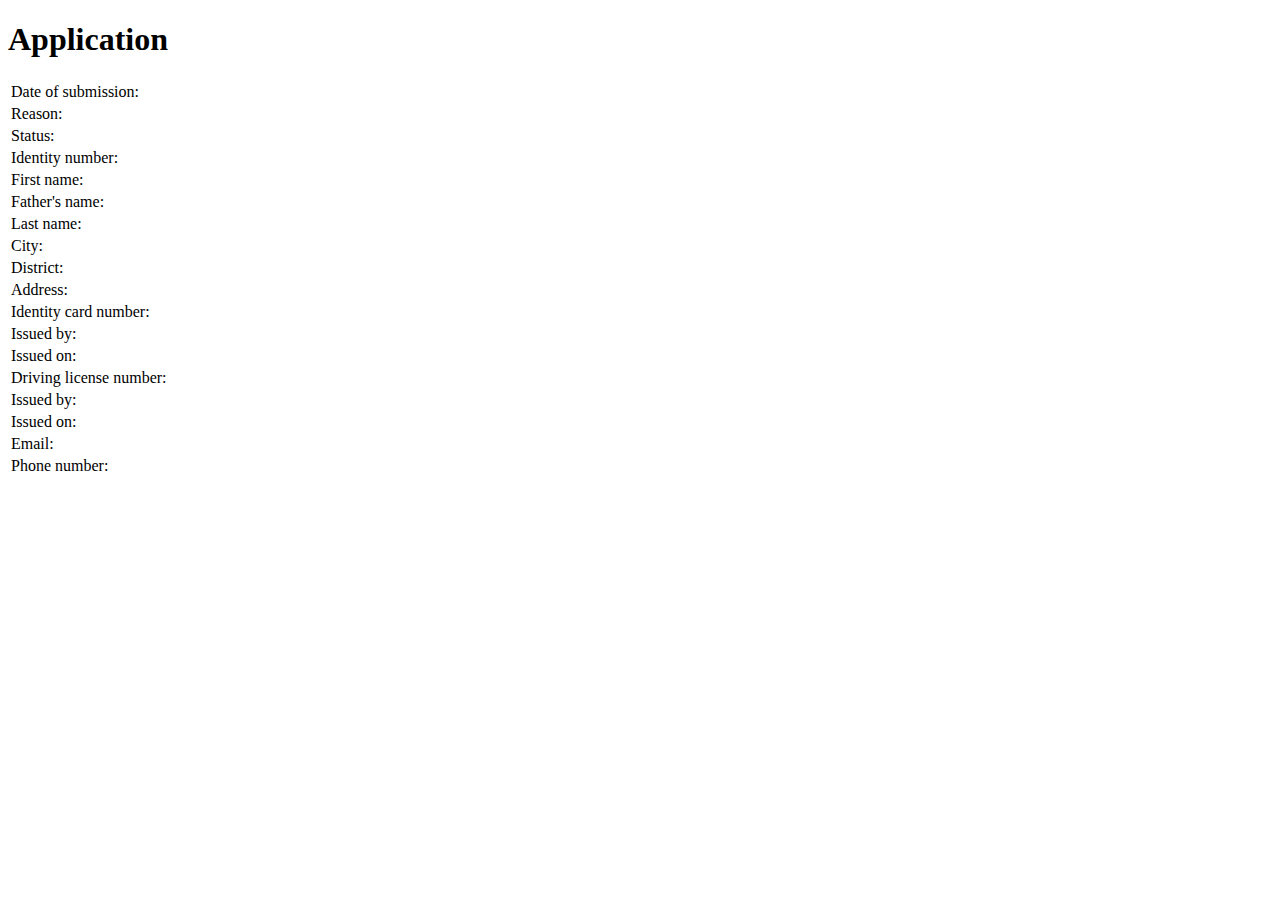
==== Web/src/main/resources/templates/application.html @ 8a5b506a "Fixed bug with css reference and added application.html to web." ====
<!DOCTYPE html>
<html lang="en" xmlns:th="http://www.w3.org/1999/xhtml">
<head>
    <meta charset="UTF-8">
    <title>GetMyDriverCard</title>
    <link rel="stylesheet" th:href="@{/css/application.css}" type="text/css">
</head>
<body>
<section>
    <h1>Application</h1>
    <table>
        <tr>
            <td>
                Date of submission:
            </td>
            <td id="date-of-submission">

            </td>
        </tr>
        <tr>
            <td>
                Reason:
            </td>
            <td id="reason">

            </td>
        </tr>
        <tr>
            <td>
                Status:
            </td>
            <td id="status">

            </td>
        </tr>
        <tr>
            <td>
                Identity number:
            </td>
            <td id="identity-number">

            </td>
        </tr>
        <tr>
            <td>
                First name:
            </td>
            <td id="first-name">

            </td>
        </tr>
        <tr>
            <td>
                Father's name:
            </td>
            <td id="fathers-name">

            </td>
        </tr>
        <tr>
            <td>
                Last name:
            </td>
            <td id="last-name">

            </td>
        </tr>
        <tr>
            <td>
                City:
            </td>
            <td id="city">

            </td>
        </tr>
        <tr>
            <td>
                District:
            </td>
            <td id="district">

            </td>
        </tr>
        <tr>
            <td>
                Address:
            </td>
            <td id="address">

            </td>
        </tr>
        <tr>
            <td>
                Identity card number:
            </td>
            <td id="identity-card-number">

            </td>
        </tr>
        <tr>
            <td>
                Issued by:
            </td>
            <td id="issued-by">

            </td>
        </tr>
        <tr>
            <td>
                Issued on:
            </td>
            <td id="issued-on">

            </td>
        </tr>
        <tr>
            <td>
                Driving license number:
            </td>
            <td id="driving-license-number">

            </td>
        </tr>
        <tr>
            <td>
                Issued by:
            </td>
            <td id="issued-by-license">

            </td>
        </tr>
        <tr>
            <td>
                Issued on:
            </td>
            <td id="issued-on-license">

            </td>
        </tr>
        <tr>
            <td>
                Email:
            </td>
            <td id="email">

            </td>
        </tr>
        <tr>
            <td>
                Phone number:
            </td>
            <td id="phone-number">

            </td>
        </tr>
    </table>
</section>
</body>
</html>
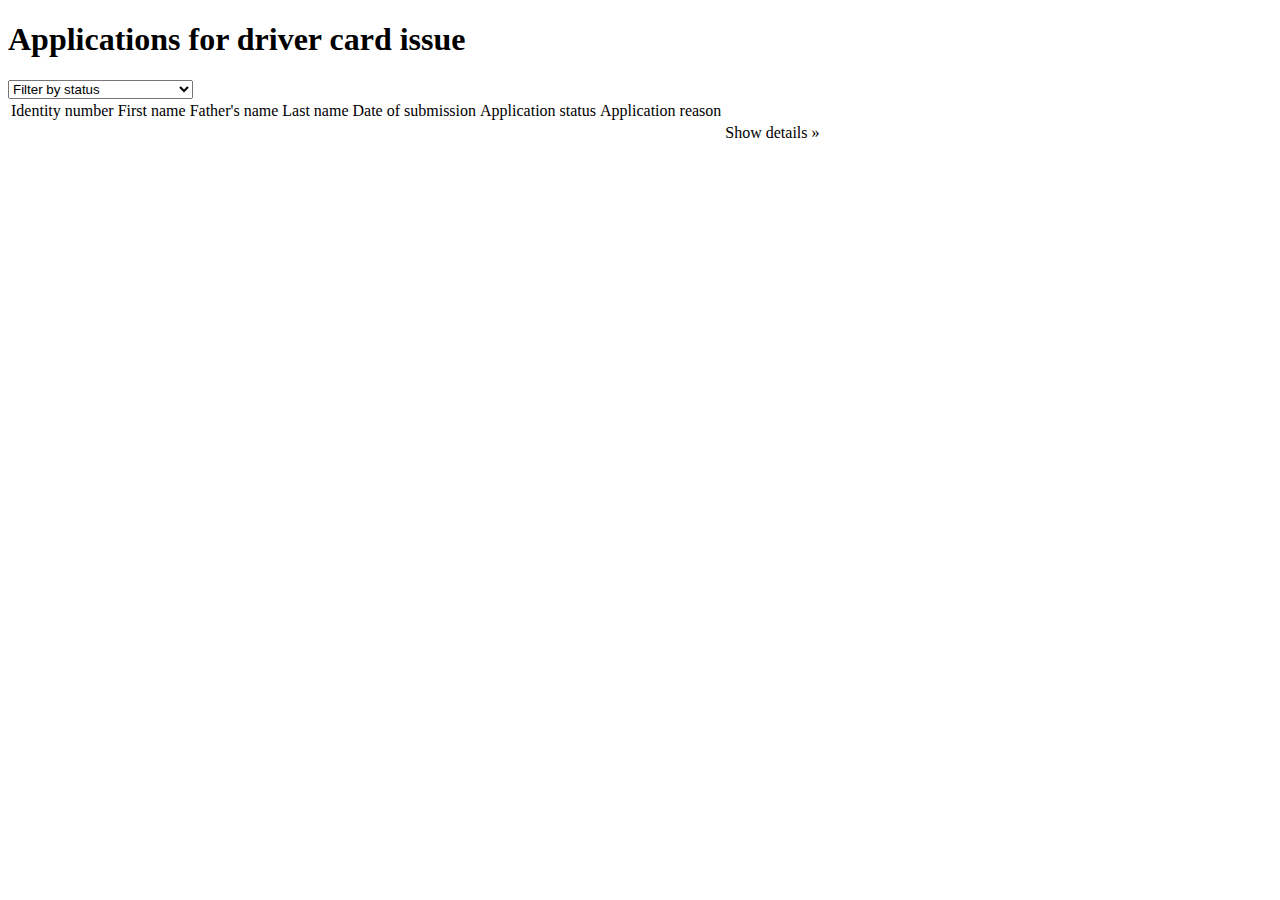
==== commit 44cfd51e: "Made all applications and details to work in web." ====
--- a/Web/src/main/resources/templates/application.html
+++ b/Web/src/main/resources/templates/application.html
@@ -4,156 +4,47 @@
     <meta charset="UTF-8">
     <title>GetMyDriverCard</title>
     <link rel="stylesheet" th:href="@{/css/application.css}" type="text/css">
+    <script
+            src="https://code.jquery.com/jquery-3.3.1.js"
+            integrity="sha256-2Kok7MbOyxpgUVvAk/HJ2jigOSYS2auK4Pfzbm7uH60="
+            crossorigin="anonymous"></script>
+    <script th:href="@{/scripts/applications.js}"></script>
 </head>
 <body>
-<section>
-    <h1>Application</h1>
-    <table>
-        <tr>
+<h1>Applications for driver card issue</h1>
+<select name="Filter">
+    <option value="Filter by status">Filter by status</option>
+    <option value="Filter by ID">Filter by id</option>
+    <option value="Filter by date of submission">Filter by date of submission</option>
+    <option value="Filter by name">Filter by name</option>
+</select>
+<table class="applications">
+    <tr class="titles">
+        <!--<td>Application number</td>-->
+        <td>Identity number</td>
+        <td>First name</td>
+        <td>Father's name</td>
+        <td>Last name</td>
+        <td>Date of submission</td>
+        <td>Application status</td>
+        <td>Application reason</td>
+        <td></td>
+    </tr>
+    <th:block th:each="app : ${applicationList}">
+        <tr class="clickable">
+            <!--<td th:text="${app.getApplicationId()}"></td>-->
+            <td th:text="${app.getPerson().getIdentityCard().getPersonalNumber()}"></td>
+            <td th:text="${app.getPerson().getIdentityCard().getFirstName()}"></td>
+            <td th:text="${app.getPerson().getIdentityCard().getFathersName()}"></td>
+            <td th:text="${app.getPerson().getIdentityCard().getLastName()}"></td>
+            <td th:text="${app.getDateOfSubmission()}"></td>
+            <td th:text="${app.getStatus()}"></td>
+            <td th:text="${app.getReason()}"></td>
             <td>
-                Date of submission:
-            </td>
-            <td id="date-of-submission">
-
+                <a class="details" th:href="@{/applications/{id}(id=${app.getApplicationId()})}">Show details &raquo;</a>
             </td>
         </tr>
-        <tr>
-            <td>
-                Reason:
-            </td>
-            <td id="reason">
-
-            </td>
-        </tr>
-        <tr>
-            <td>
-                Status:
-            </td>
-            <td id="status">
-
-            </td>
-        </tr>
-        <tr>
-            <td>
-                Identity number:
-            </td>
-            <td id="identity-number">
-
-            </td>
-        </tr>
-        <tr>
-            <td>
-                First name:
-            </td>
-            <td id="first-name">
-
-            </td>
-        </tr>
-        <tr>
-            <td>
-                Father's name:
-            </td>
-            <td id="fathers-name">
-
-            </td>
-        </tr>
-        <tr>
-            <td>
-                Last name:
-            </td>
-            <td id="last-name">
-
-            </td>
-        </tr>
-        <tr>
-            <td>
-                City:
-            </td>
-            <td id="city">
-
-            </td>
-        </tr>
-        <tr>
-            <td>
-                District:
-            </td>
-            <td id="district">
-
-            </td>
-        </tr>
-        <tr>
-            <td>
-                Address:
-            </td>
-            <td id="address">
-
-            </td>
-        </tr>
-        <tr>
-            <td>
-                Identity card number:
-            </td>
-            <td id="identity-card-number">
-
-            </td>
-        </tr>
-        <tr>
-            <td>
-                Issued by:
-            </td>
-            <td id="issued-by">
-
-            </td>
-        </tr>
-        <tr>
-            <td>
-                Issued on:
-            </td>
-            <td id="issued-on">
-
-            </td>
-        </tr>
-        <tr>
-            <td>
-                Driving license number:
-            </td>
-            <td id="driving-license-number">
-
-            </td>
-        </tr>
-        <tr>
-            <td>
-                Issued by:
-            </td>
-            <td id="issued-by-license">
-
-            </td>
-        </tr>
-        <tr>
-            <td>
-                Issued on:
-            </td>
-            <td id="issued-on-license">
-
-            </td>
-        </tr>
-        <tr>
-            <td>
-                Email:
-            </td>
-            <td id="email">
-
-            </td>
-        </tr>
-        <tr>
-            <td>
-                Phone number:
-            </td>
-            <td id="phone-number">
-
-            </td>
-        </tr>
-    </table>
-</section>
+    </th:block>
+</table>
 </body>
 </html>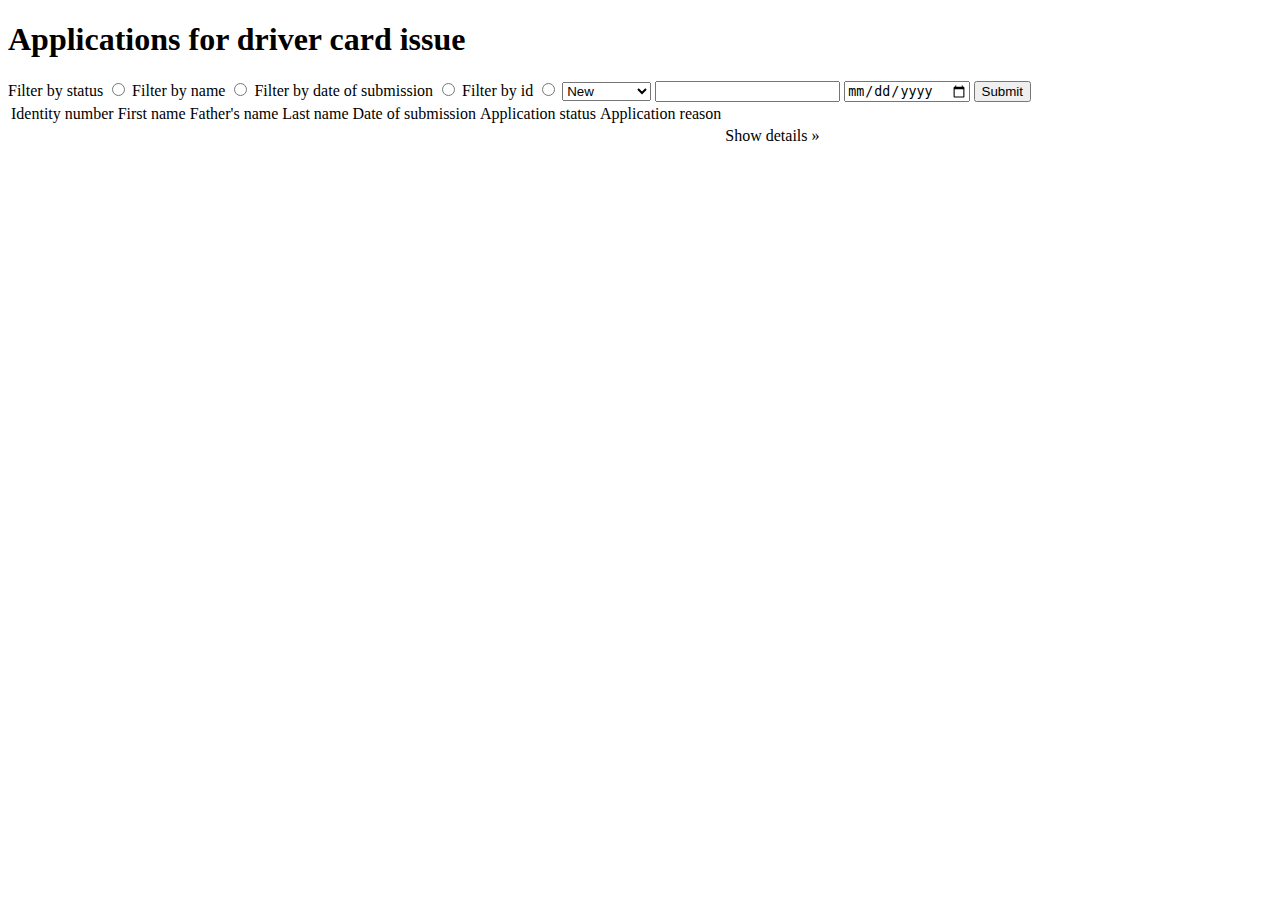
==== commit a9a2ae2f: "Added form in applicaiton.html in web." ====
--- a/Web/src/main/resources/templates/application.html
+++ b/Web/src/main/resources/templates/application.html
@@ -8,19 +8,32 @@
             src="https://code.jquery.com/jquery-3.3.1.js"
             integrity="sha256-2Kok7MbOyxpgUVvAk/HJ2jigOSYS2auK4Pfzbm7uH60="
             crossorigin="anonymous"></script>
-    <script th:href="@{/scripts/applications.js}"></script>
 </head>
 <body>
 <h1>Applications for driver card issue</h1>
-<select name="Filter">
-    <option value="Filter by status">Filter by status</option>
-    <option value="Filter by ID">Filter by id</option>
-    <option value="Filter by date of submission">Filter by date of submission</option>
-    <option value="Filter by name">Filter by name</option>
-</select>
+<form id="form" th:action="@{/applications/new}" onsubmit="return isValid();" method="post">
+    <label for="status">Filter by status</label>
+    <input type="radio" name="filter" id="status" th:onclick="showCombo()"/>
+    <label for="name">Filter by name</label>
+    <input type="radio" name="filter" id="name" th:onclick="showInput()"/>
+    <label for="date">Filter by date of submission</label>
+    <input type="radio" name="filter" id="date" th:onclick="showDate()"/>
+    <label for="id">Filter by id</label>
+    <input type="radio" name="filter" id="id" th:onclick="showInput()"/>
+    <select class="hidden" id="combo">
+        <option value="new" id="new">New</option>
+        <option value="rejected" id="rejected">New</option>
+        <option value="approved" id="approved">Approved</option>
+        <option value="in-progress" id="in-progress">In progress</option>
+        <option value="completed" id="completed">Completed</option>
+    </select>
+    <input type="text" id="input" class="hidden">
+    <input type="date" id="input-date" class="hidden" >
+    <input type="submit" id="submit" class="hidden" value="Submit"
+           th:onclick="'javascript:submitForm();'">
+</form>
 <table class="applications">
     <tr class="titles">
-        <!--<td>Application number</td>-->
         <td>Identity number</td>
         <td>First name</td>
         <td>Father's name</td>
@@ -32,7 +45,6 @@
     </tr>
     <th:block th:each="app : ${applicationList}">
         <tr class="clickable">
-            <!--<td th:text="${app.getApplicationId()}"></td>-->
             <td th:text="${app.getPerson().getIdentityCard().getPersonalNumber()}"></td>
             <td th:text="${app.getPerson().getIdentityCard().getFirstName()}"></td>
             <td th:text="${app.getPerson().getIdentityCard().getFathersName()}"></td>
@@ -41,10 +53,137 @@
             <td th:text="${app.getStatus()}"></td>
             <td th:text="${app.getReason()}"></td>
             <td>
-                <a class="details" th:href="@{/applications/{id}(id=${app.getApplicationId()})}">Show details &raquo;</a>
+                <a class="details" th:href="@{/applications/{id}(id=${app.getApplicationId()})}">Show details
+                    &raquo;</a>
             </td>
         </tr>
     </th:block>
 </table>
+<script th:inline="javascript">
+    function submitForm() {
+        let action = null;
+        let form =  $('#form');
+        if ($('#status').is(':checked')) {
+            let selected = $(this).find('option:selected').val();
+            switch (selected) {
+                case 'new':
+                    action = /*[[@{new}]]*/ '';
+                    break;
+                case 'approved':
+                    action = /*[[@{approved}]]*/ '';
+                    break;
+                case 'rejected':
+                    action = /*[[@{rejected}]]*/ '';
+                    break;
+                case 'in-progress':
+                    action = /*[[@{inprogress}]]*/ '';
+                    break;
+                case 'completed':
+                    action = /*[[@{completed}]]*/ '';
+                    break;
+            }
+            form.attr('action', action);
+        } else if ($('#date').is(':checked')) {
+            let value = $('#input-date').val();
+            action = /*[[@{filter/}]]*/ '';
+            form.attr('action', action + value);
+        } else if ($('#id').is(':checked')) {
+            let value = $('#input').val();
+            action = /*[[@{filter/}]]*/ '';
+            form.attr('action', action + value);
+        } else if ($('#name').is(':checked')) {
+            let value = $('#input').val();
+            action = /*[[@{filter/}]]*/ '';
+            form.attr('action', action + value);
+        }
+    }
+
+    function isValid() {
+        if ($('#status').is(':checked')) {
+            let selected = $(this).find('option:selected').val();
+            return selected != null;
+        } else if ($('#date').is(':checked')) {
+            let value = $('#input-date').val();
+            return value != null;
+        } else if ($('#id').is(':checked')) {
+            let value = $('#input').val();
+            return value != null;
+        } else if ($('#name').is(':checked')) {
+            let value = $('#input').val();
+            return value != null;
+        }
+
+        return false;
+    }
+
+    function showCombo() {
+        showStatusCombo();
+        showButton();
+        hideTextInput();
+        hideDataInput();
+    }
+
+    function showInput() {
+        showTextInput();
+        showButton();
+        hideStatusCombo();
+        hideDataInput();
+    }
+
+    function showDate() {
+        showDateInput();
+        showButton();
+        hideStatusCombo();
+        hideTextInput();
+    }
+
+    function showDateInput() {
+        let date = $('#input-date');
+        date.removeClass('hidden');
+        date.addClass('visible');
+    }
+
+    function hideDataInput() {
+        let date = $('#input-date');
+        date.addClass('hidden');
+        date.removeClass('visible');
+    }
+
+    function showStatusCombo() {
+        let combo = $('#combo');
+        combo.removeClass('hidden');
+        combo.addClass('visible');
+    }
+
+    function hideStatusCombo() {
+        let combo = $('#combo');
+        combo.removeClass('visible');
+        combo.addClass('hidden');
+    }
+
+    function showTextInput() {
+        let inputText = $('#input');
+        inputText.removeClass('hidden');
+        inputText.addClass('visible');
+    }
+
+    function hideTextInput() {
+        let inputText = $('#input');
+        inputText.removeClass('visible');
+        inputText.addClass('hidden');
+    }
+
+    function showButton() {
+        let submit = $('#submit');
+        submit.removeClass('hidden');
+        submit.addClass('visible');
+    }
+
+    function hideButton() {
+        let submit = $('#submit');
+        submit.removeClass('visible');
+        submit.addClass('hidden');
+    }
+</script>
 </body>
 </html>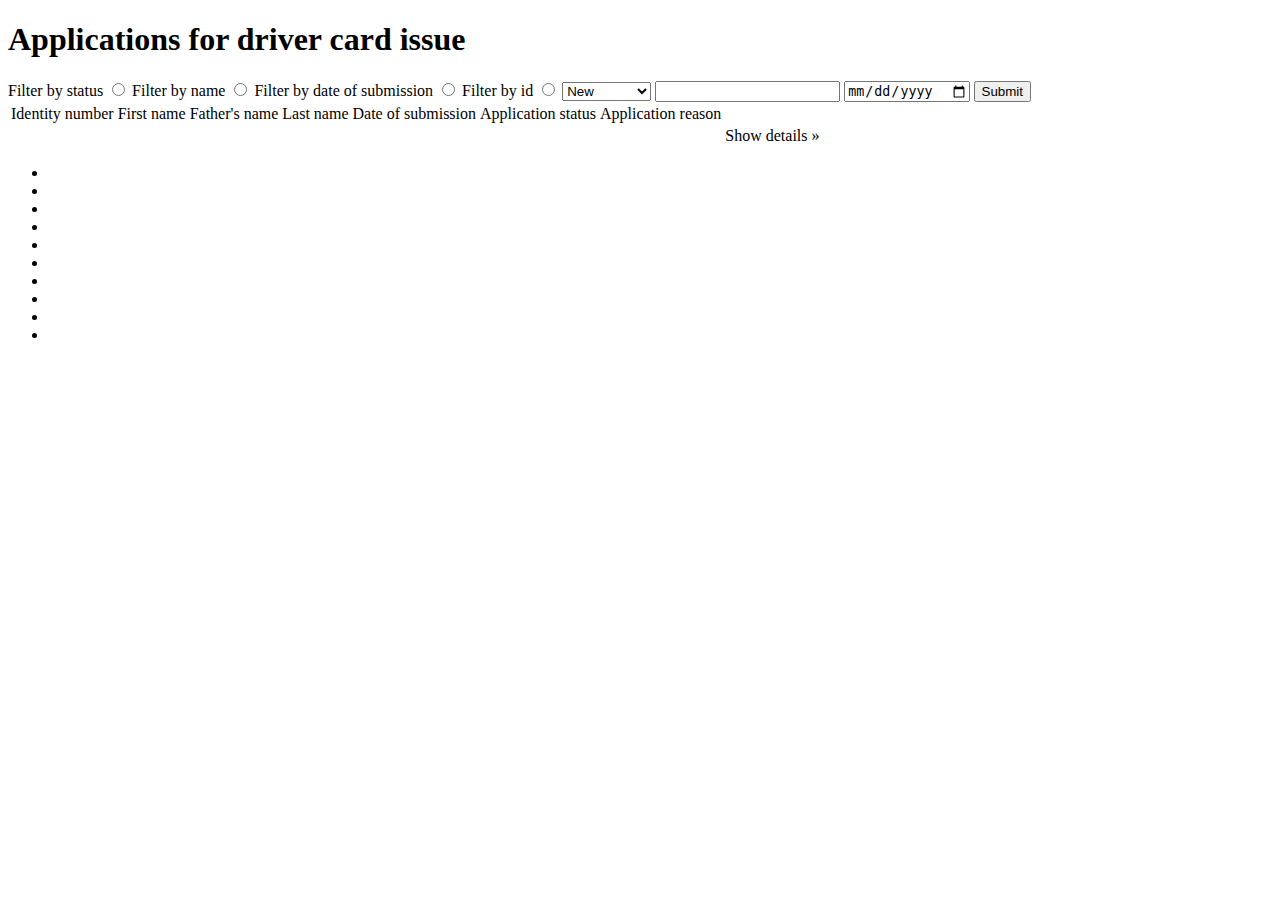
==== commit daa69565: "Web" ====
--- a/Web/src/main/resources/templates/application.html
+++ b/Web/src/main/resources/templates/application.html
@@ -22,8 +22,8 @@
     <input type="radio" name="filter" id="id" th:onclick="showInput()"/>
     <select class="hidden" id="combo">
         <option value="new" id="new">New</option>
-        <option value="rejected" id="rejected">New</option>
         <option value="approved" id="approved">Approved</option>
+        <option value="rejected" id="rejected">Rejected</option>
         <option value="in-progress" id="in-progress">In progress</option>
         <option value="completed" id="completed">Completed</option>
     </select>
@@ -62,55 +62,69 @@
 <script th:inline="javascript">
     function submitForm() {
         let action = null;
-        let form =  $('#form');
+        // $('#form').attr('action', '');
         if ($('#status').is(':checked')) {
-            let selected = $(this).find('option:selected').val();
-            switch (selected) {
+            let value = $('#combo').val();
+            switch (value) {
                 case 'new':
-                    action = /*[[@{new}]]*/ '';
+                    action = /*[[@{/applications/new}]]*/ '';
                     break;
                 case 'approved':
-                    action = /*[[@{approved}]]*/ '';
+                    action = /*[[@{/applications/approved}]]*/ '';
                     break;
                 case 'rejected':
-                    action = /*[[@{rejected}]]*/ '';
+                    action = /*[[@{/applications/rejected}]]*/ '';
                     break;
                 case 'in-progress':
-                    action = /*[[@{inprogress}]]*/ '';
+                    action = /*[[@{/applications/inprogress}]]*/ '';
                     break;
                 case 'completed':
-                    action = /*[[@{completed}]]*/ '';
-                    break;
-            }
-            form.attr('action', action);
+                    action = /*[[@{/applications/completed}]]*/ '';
+                    break;
+            }
+            $('#form').attr('action', action);
         } else if ($('#date').is(':checked')) {
             let value = $('#input-date').val();
-            action = /*[[@{filter/}]]*/ '';
-            form.attr('action', action + value);
+            action = /*[[@{/applications/date/}]]*/ '';
+            $('#form').attr('action', action + value);
         } else if ($('#id').is(':checked')) {
             let value = $('#input').val();
-            action = /*[[@{filter/}]]*/ '';
-            form.attr('action', action + value);
+            action = /*[[@{/applications/id/}]]*/ '';
+            $('#form').attr('action', action + value);
         } else if ($('#name').is(':checked')) {
             let value = $('#input').val();
-            action = /*[[@{filter/}]]*/ '';
-            form.attr('action', action + value);
+            action = /*[[@{/applications/name/}]]*/ '';
+            $('#form').attr('action', action + value);
         }
     }
 
     function isValid() {
         if ($('#status').is(':checked')) {
-            let selected = $(this).find('option:selected').val();
-            return selected != null;
+            return true;
         } else if ($('#date').is(':checked')) {
             let value = $('#input-date').val();
-            return value != null;
+            if(value == null && value === undefined && value === '') {
+                alert('Please choose date');
+                return false;
+            }
+
+            return true;
         } else if ($('#id').is(':checked')) {
             let value = $('#input').val();
-            return value != null;
+            if(value == null && value === undefined && value === '') {
+                alert('Please choose date');
+                return false;
+            }
+
+            return true;
         } else if ($('#name').is(':checked')) {
             let value = $('#input').val();
-            return value != null;
+            if(value == null && value === undefined && value === '') {
+                alert('Please choose date');
+                return false;
+            }
+
+            return true;
         }
 
         return false;
@@ -185,5 +199,17 @@
         submit.addClass('hidden');
     }
 </script>
+<ul class="colorlib-bubbles">
+    <li></li>
+    <li></li>
+    <li></li>
+    <li></li>
+    <li></li>
+    <li></li>
+    <li></li>
+    <li></li>
+    <li></li>
+    <li></li>
+</ul>
 </body>
 </html>